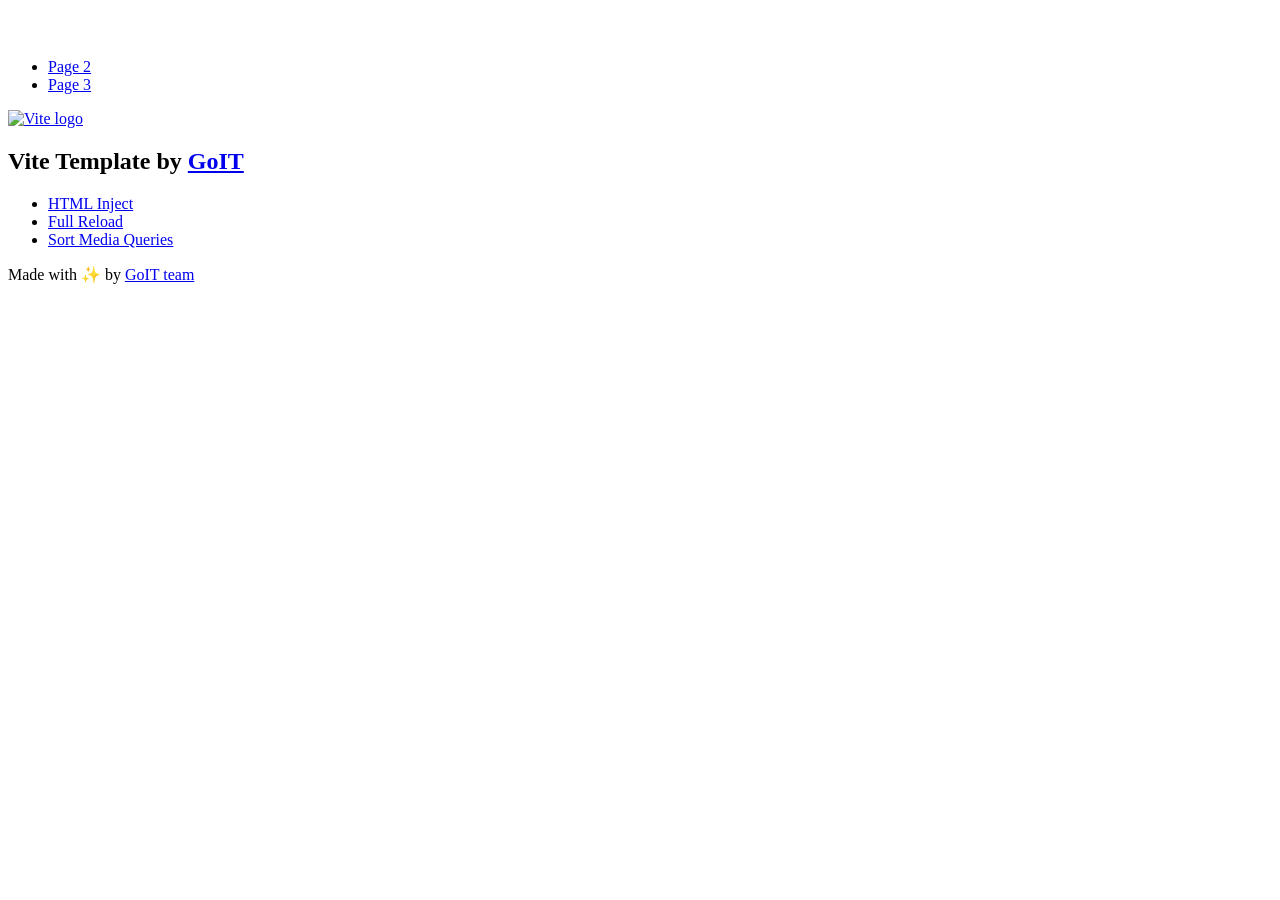
==== index.html @ 36f2acc4 "Deploying to gh-pages from @ OleksandrTry1/goit-js-hw-09@fcbcae0c86e17eebdde19a17fc9a644666948987 🚀" ====
<!DOCTYPE html>
<html lang="en">
  <head>
    <meta charset="UTF-8" />
    <link rel="icon" type="image/svg+xml" href="/goit-js-hw-09/favicon.svg" />
    <meta name="viewport" content="width=device-width, initial-scale=1.0" />
    <title>Vanilla App Template</title>
    <script type="module" crossorigin src="/goit-js-hw-09/index.js"></script>
    <link rel="stylesheet" crossorigin href="/goit-js-hw-09/assets/styles-DvPDDfy5.css">
  </head>
  <body>
    <header class="header">
  <div class="container">
    <nav class="nav">
      <a class="nav-logo" href="./index.html" aria-label="Site logo">
        <svg class="nav-logo-icon" width="100" height="30">
          <use href="/goit-js-hw-09/assets/sprite-E8vg0sBb.svg#logo"></use>
        </svg>
      </a>
      <ul class="nav-list">
        <li class="nav-item">
          <a class="nav-link {=$highlight-act}" href="./page-2.html">Page 2</a>
        </li>
        <li class="nav-item">
          <a class="nav-link {=$highlight-curr}" href="./page-3.html">Page 3</a>
        </li>
      </ul>
    </nav>
  </div>
</header>


    <main>
      <!-- Loads the specified .html file -->
      <section class="vite-promo">
  <div class="container">
    <div class="vite-promo-thumb">
      <a
        class="vite-promo-link"
        href="https://vitejs.dev/"
        target="_blank"
        rel="noopener noreferrer"
        aria-label="Link to Vite official website"
        title="Vite.js  build tool"
      >
        <!-- Path to images as from index.html file -->
        <img
          class="pic"
          src="/goit-js-hw-09/assets/vite-logo-9o_aqrTe.png"
          alt="Vite logo"
          width="640"
          height="640"
        />
      </a>
    </div>
    <h1 class="main-title">
      <span class="main-title-gradient">Vite</span>
      Template by
      <a
        class="main-title-link"
        href="https://github.com/goitacademy/vanilla-app-template"
        target="_blank"
        rel="noopener noreferrer"
      >
        GoIT
      </a>
    </h1>
  </div>
</section>

      <article class="badges">
  <div class="container">
    <ul class="badges-list">
      <li class="badges-item">
        <a
          class="badges-link"
          href="https://www.npmjs.com/package/vite-plugin-html-inject"
          target="_blank"
          rel="noopener noreferrer"
        >
          HTML Inject
        </a>
      </li>
      <li class="badges-item">
        <a
          class="badges-link"
          href="https://www.npmjs.com/package/vite-plugin-full-reload"
          target="_blank"
          rel="noopener noreferrer"
        >
          Full Reload
        </a>
      </li>
      <li class="badges-item">
        <a
          class="badges-link"
          href="https://www.npmjs.com/package/postcss-sort-media-queries"
          target="_blank"
          rel="noopener noreferrer"
        >
          Sort Media Queries
        </a>
      </li>
    </ul>
  </div>
</article>

    </main>

    <footer class="footer">
  <div class="container">
    <p class="footer-desc">
      Made with ✨ by
      <a
        class="footer-link"
        href="https://goit.global/ua/"
        target="_blank"
        rel="noopener noreferrer"
      >
        GoIT team
      </a>
    </p>
  </div>
</footer>


  </body>
</html>
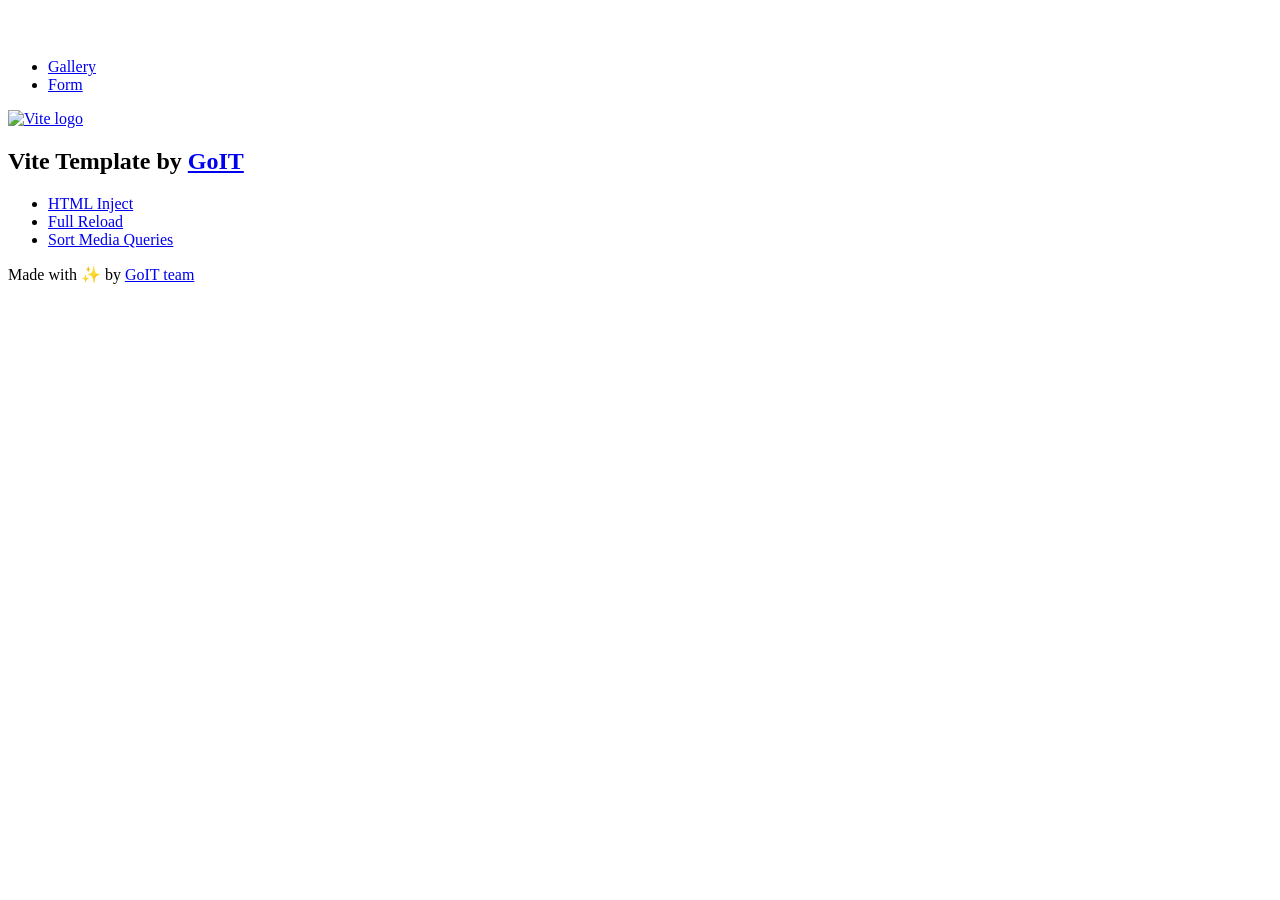
==== commit 89c9daf3: "Deploying to gh-pages from @ OleksandrTry1/goit-js-hw-09@b94dc700a234b20527797d81862c30d14070245b 🚀" ====
--- a/index.html
+++ b/index.html
@@ -1,12 +1,11 @@
-<!DOCTYPE html>
+<!doctype html>
 <html lang="en">
   <head>
     <meta charset="UTF-8" />
     <link rel="icon" type="image/svg+xml" href="/goit-js-hw-09/favicon.svg" />
     <meta name="viewport" content="width=device-width, initial-scale=1.0" />
     <title>Vanilla App Template</title>
-    <script type="module" crossorigin src="/goit-js-hw-09/index.js"></script>
-    <link rel="stylesheet" crossorigin href="/goit-js-hw-09/assets/styles-DvPDDfy5.css">
+    <link rel="stylesheet" crossorigin href="/goit-js-hw-09/assets/index-DvPDDfy5.css">
   </head>
   <body>
     <header class="header">
@@ -19,10 +18,10 @@
       </a>
       <ul class="nav-list">
         <li class="nav-item">
-          <a class="nav-link {=$highlight-act}" href="./page-2.html">Page 2</a>
+          <a class="nav-link {=$highlight-act}" href="../1-gallery.html">Gallery</a>
         </li>
         <li class="nav-item">
-          <a class="nav-link {=$highlight-curr}" href="./page-3.html">Page 3</a>
+          <a class="nav-link {=$highlight-curr}" href="../2-form.html">Form</a>
         </li>
       </ul>
     </nav>
@@ -123,6 +122,6 @@
   </div>
 </footer>
 
-
+     
   </body>
 </html>
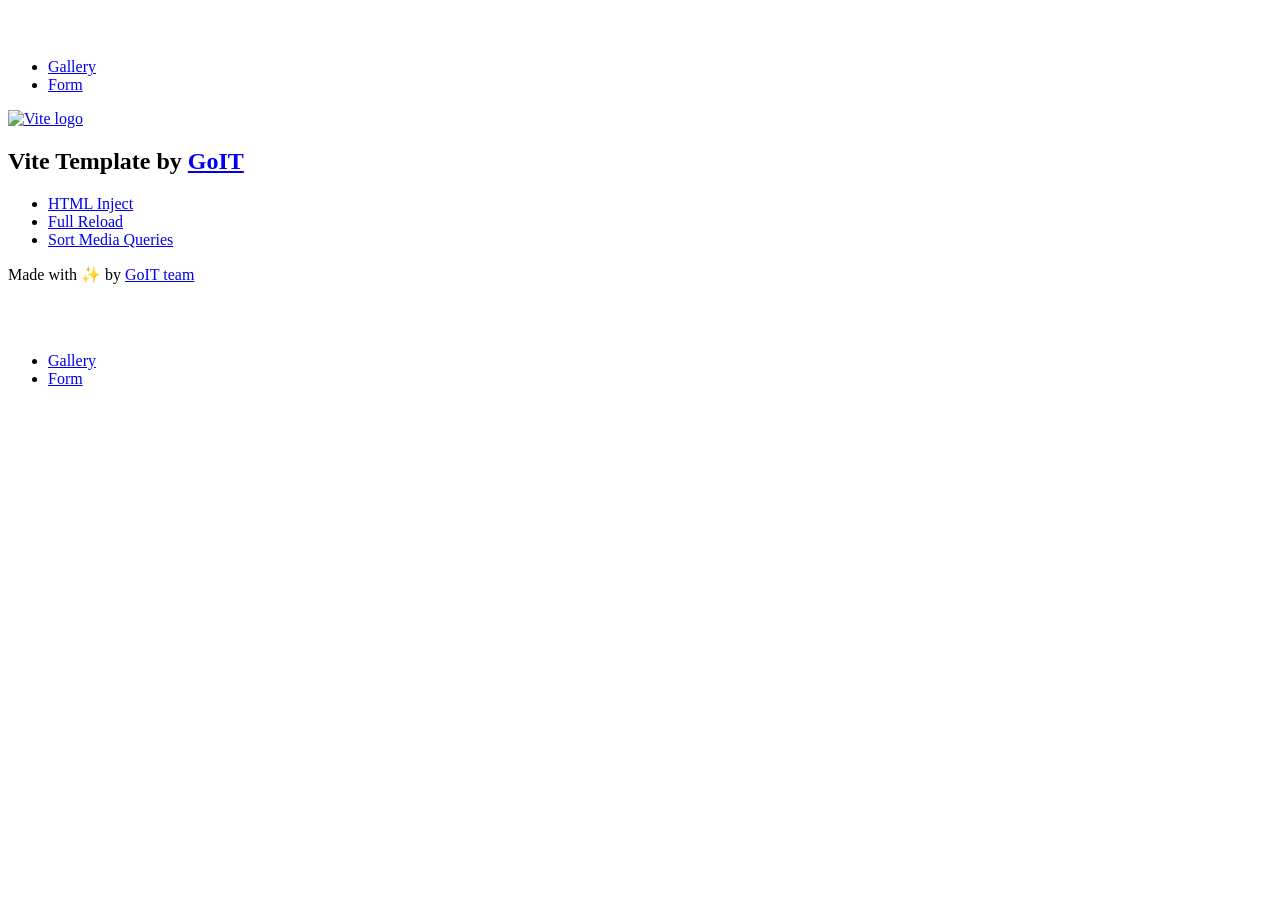
==== commit 48a0f6f6: "Deploying to gh-pages from @ OleksandrTry1/goit-js-hw-09@398ada6fbce3429a3cd18e1d7bc41d9c268a7a0c 🚀" ====
--- a/index.html
+++ b/index.html
@@ -123,5 +123,10 @@
 </footer>
 
      
+     <ul>
+   <li><a href="./1-gallery.html">Gallery</a></li>
+   <li><a href="./2-form.html">Form</a></li>
+ </ul>
+
   </body>
 </html>
